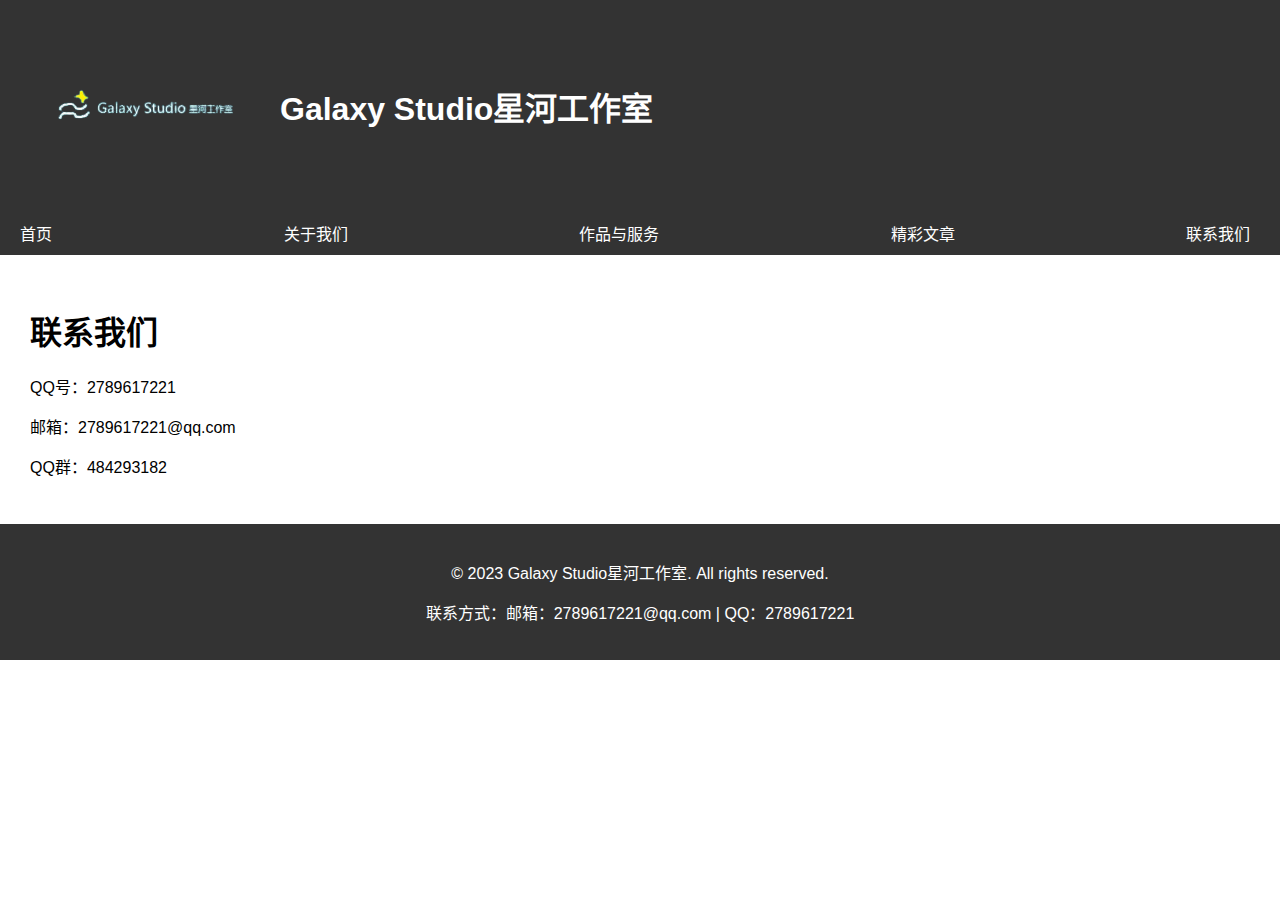
==== about.html @ ae2af247 "Add files via upload" ====
<!DOCTYPE html>
<html lang="zh-CN">
<head>
  <link rel="stylesheet" type="text/css" href="style.css">
  <meta charset="UTC-8">
  <title>Galaxy Studio�Ǻӹ�����</title>
  <style>
    body {
      font-family: Arial, sans-serif;
      margin: 0;
      padding: 0;
    }

    .header-container {
      display: flex;
      align-items: center;
      padding: 20px;
      background-color: #333;
      color: #fff;
    }

    .header-container img {
      margin-right: 10px;
    }

    nav ul {
      list-style-type: none;
      margin: 0;
      padding: 0;
      display: flex;
      justify-content: space-between;
      background-color: #333;
      color: #fff;
      padding: 10px;
    }

    nav li {
      margin-right: 10px;
    }

    nav li a {
      text-decoration: none;
      color: #fff;
      padding: 5px 10px;
    }

    nav li a:hover {
      background-color: #666;
      border-radius: 5px;
    }

    main {
      padding: 30px;
    }

    footer {
      background-color: #333;
      color: #fff;
      padding: 20px;
      text-align: center;
    }
  </style>
</head>

<body>
  <header>
    <div class="header-container">
      <img width="250" height="auto" src="logo.png" alt="Logo">
      <h1>Galaxy Studio�Ǻӹ�����</h1>
    </div>
  </header>

  <nav>
    <ul>
      <li><a href="index.html">��ҳ</a></li>
      <li><a href="about.html">��������</a></li>
      <li><a href="products.html">��Ʒ�����</a></li>
      <li><a href="words.html">��������</a></li>
      <li><a href="contact.html">��ϵ����</a></li>
    </ul>
  </nav>

  <main>
    <section>
      <h1>��ϵ����</h1>
      <p>QQ�ţ�2789617221</p>
      <p>���䣺2789617221@qq.com</p>
      <p>QQȺ��484293182</p>
    </section>
  </main>

  <footer>
    <p>&copy; 2023 Galaxy Studio�Ǻӹ�����. All rights reserved.</p>
    <p>��ϵ��ʽ�����䣺2789617221@qq.com | QQ��2789617221</p>
  </footer>
</body>
</html>
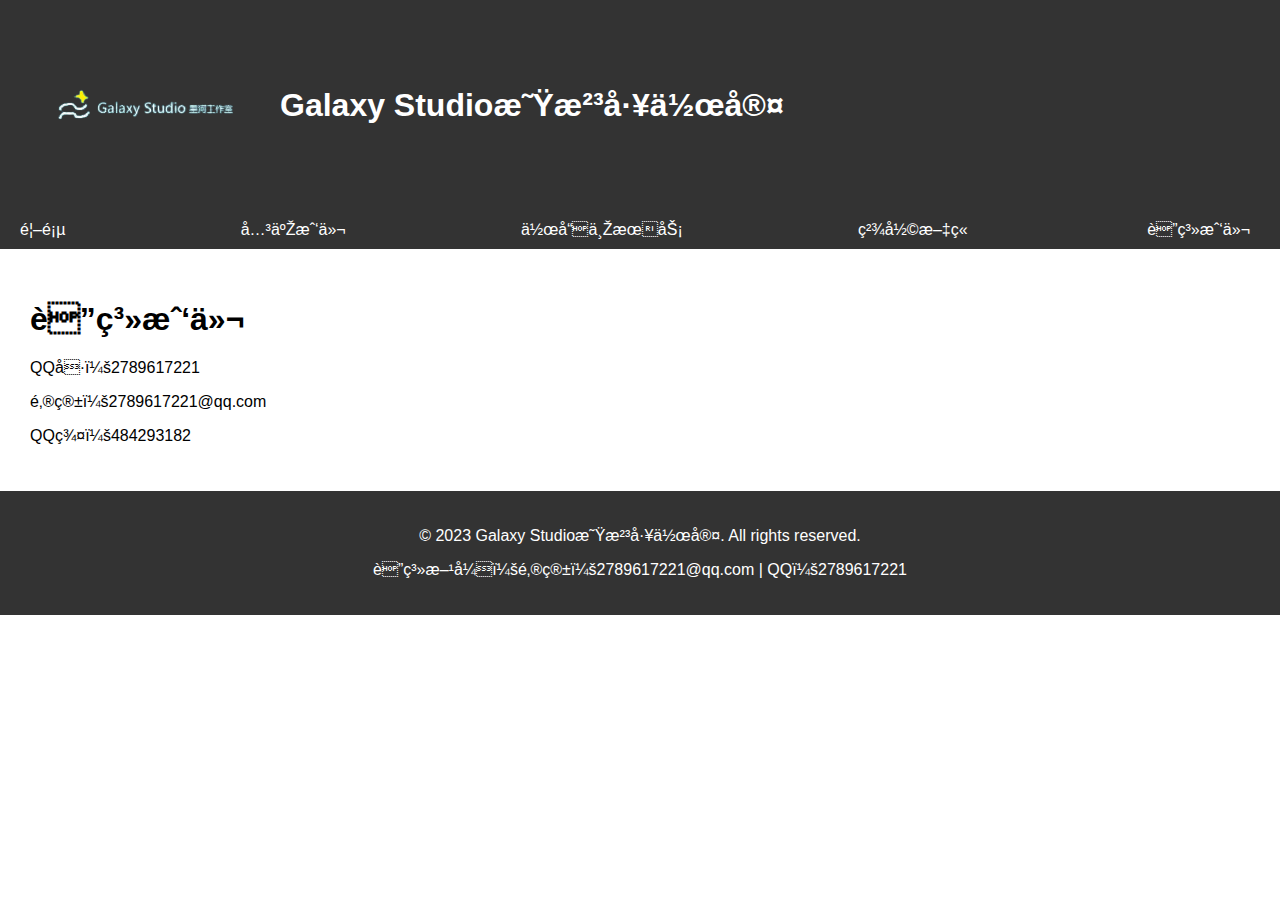
==== commit e6ed03dd: "Update about.html" ====
--- a/about.html
+++ b/about.html
@@ -2,8 +2,8 @@
 <html lang="zh-CN">
 <head>
   <link rel="stylesheet" type="text/css" href="style.css">
-  <meta charset="UTC-8">
-  <title>Galaxy Studio�Ǻӹ�����</title>
+  <meta charset="ANSI">
+  <title>Galaxy Studio星河工作室</title>
   <style>
     body {
       font-family: Arial, sans-serif;
@@ -66,32 +66,32 @@
   <header>
     <div class="header-container">
       <img width="250" height="auto" src="logo.png" alt="Logo">
-      <h1>Galaxy Studio�Ǻӹ�����</h1>
+      <h1>Galaxy Studio星河工作室</h1>
     </div>
   </header>
 
   <nav>
     <ul>
-      <li><a href="index.html">��ҳ</a></li>
-      <li><a href="about.html">��������</a></li>
-      <li><a href="products.html">��Ʒ�����</a></li>
-      <li><a href="words.html">��������</a></li>
-      <li><a href="contact.html">��ϵ����</a></li>
+      <li><a href="index.html">首页</a></li>
+      <li><a href="about.html">关于我们</a></li>
+      <li><a href="products.html">作品与服务</a></li>
+      <li><a href="words.html">精彩文章</a></li>
+      <li><a href="contact.html">联系我们</a></li>
     </ul>
   </nav>
 
   <main>
     <section>
-      <h1>��ϵ����</h1>
-      <p>QQ�ţ�2789617221</p>
-      <p>���䣺2789617221@qq.com</p>
-      <p>QQȺ��484293182</p>
+      <h1>联系我们</h1>
+      <p>QQ号：2789617221</p>
+      <p>邮箱：2789617221@qq.com</p>
+      <p>QQ群：484293182</p>
     </section>
   </main>
 
   <footer>
-    <p>&copy; 2023 Galaxy Studio�Ǻӹ�����. All rights reserved.</p>
-    <p>��ϵ��ʽ�����䣺2789617221@qq.com | QQ��2789617221</p>
+    <p>&copy; 2023 Galaxy Studio星河工作室. All rights reserved.</p>
+    <p>联系方式：邮箱：2789617221@qq.com | QQ：2789617221</p>
   </footer>
 </body>
 </html>
--- a/style.css
+++ b/style.css
@@ -0,0 +1,54 @@
+body {
+  font-family: Arial, sans-serif;
+  margin: 0;
+  padding: 0;
+}
+
+.header-container {
+  display: flex;
+  align-items: center;
+  padding: 20px;
+  background-color: #333;
+  color: #fff;
+}
+
+.header-container img {
+  margin-right: 10px;
+}
+
+nav ul {
+  list-style-type: none;
+  margin: 0;
+  padding: 0;
+  display: flex;
+  justify-content: space-between;
+  background-color: #333;
+  color: #fff;
+  padding: 10px;
+}
+
+nav li {
+  margin-right: 10px;
+}
+
+nav li a {
+  text-decoration: none;
+  color: #fff;
+  padding: 5px 10px;
+}
+
+nav li a:hover {
+  background-color: #666;
+  border-radius: 5px;
+}
+
+main {
+  padding: 30px;
+}
+
+footer {
+  background-color: #333;
+  color: #fff;
+  padding: 20px;
+  text-align: center;
+}
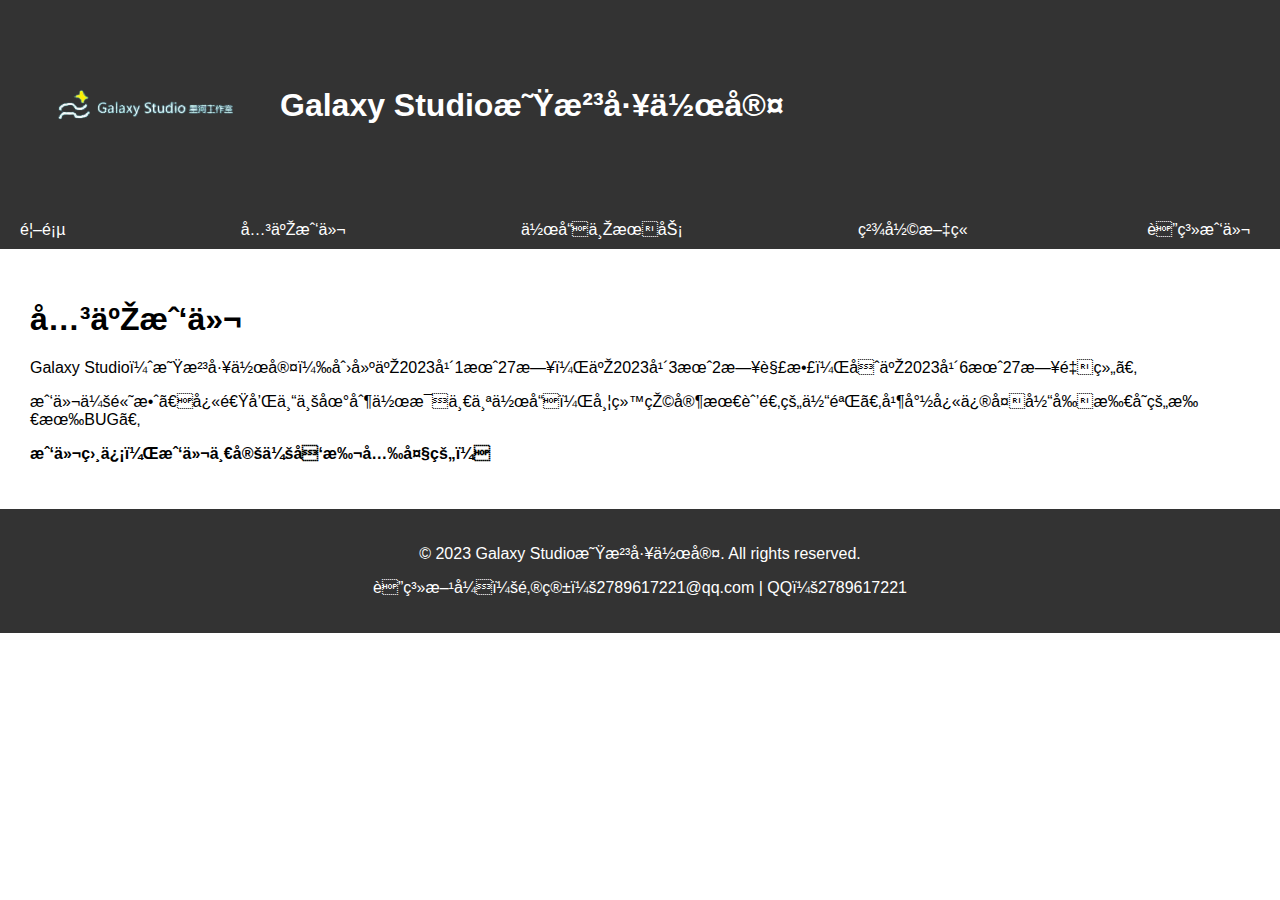
==== commit 2570a9fb: "Update about.html" ====
--- a/about.html
+++ b/about.html
@@ -82,10 +82,10 @@
 
   <main>
     <section>
-      <h1>联系我们</h1>
-      <p>QQ号：2789617221</p>
-      <p>邮箱：2789617221@qq.com</p>
-      <p>QQ群：484293182</p>
+      <h1>关于我们</h1>
+      <p>Galaxy Studio（星河工作室）创建于2023年1月27日，于2023年3月2日解散，又于2023年6月27日重组。</p>
+      <p>我们会高效、快速和专业地制作每一个作品，带给玩家最舒适的体验。并尽快修复当前所存的所有BUG。</p>
+      <p><strong>我们相信，我们一定会发扬光大的！</strong></p>
     </section>
   </main>
 
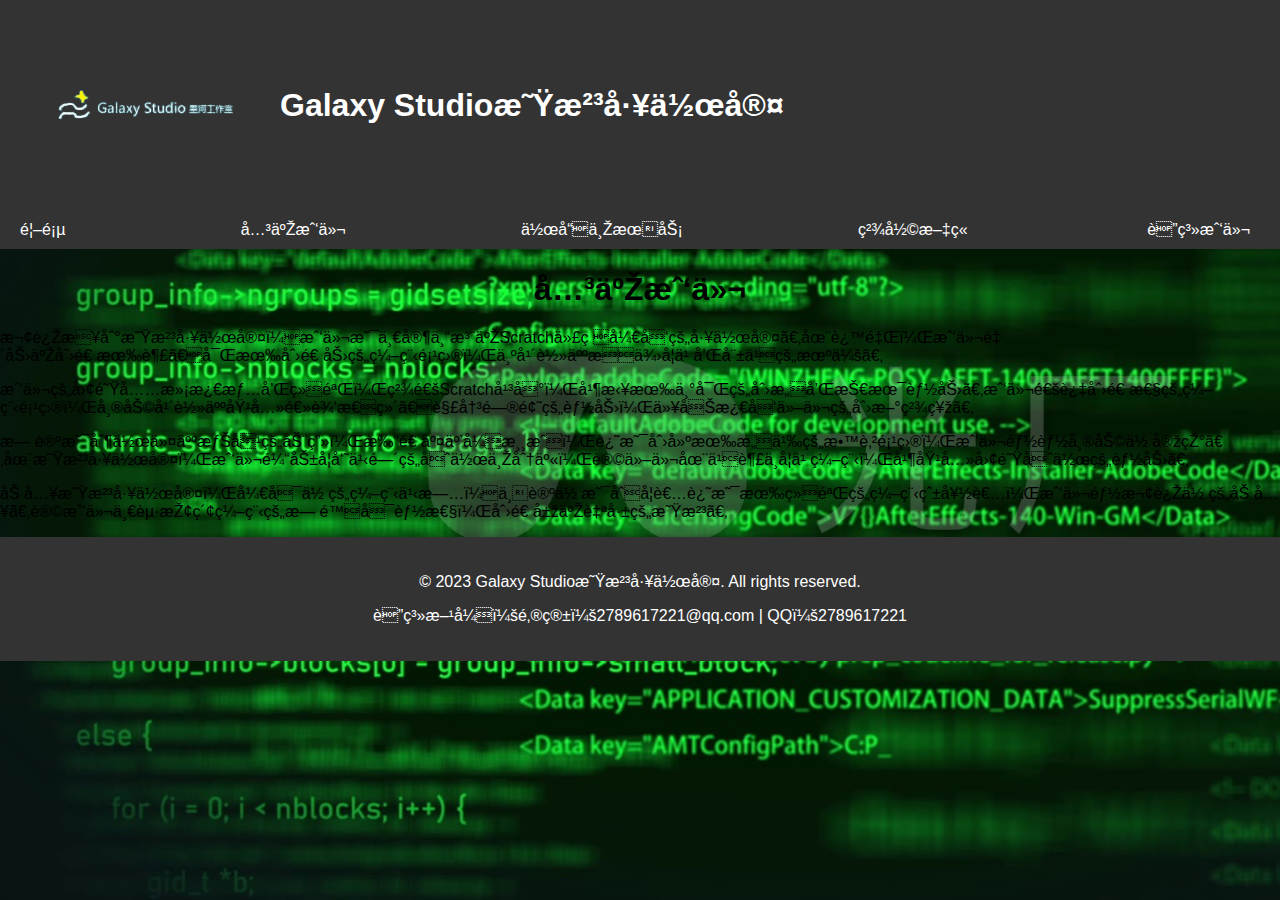
==== commit 2c36e9d6: "修改内容" ====
--- a/about.html
+++ b/about.html
@@ -1,97 +1,96 @@
-<!DOCTYPE html>
-<html lang="zh-CN">
-<head>
-  <link rel="stylesheet" type="text/css" href="style.css">
-  <meta charset="ANSI">
-  <title>Galaxy Studio星河工作室</title>
-  <style>
-    body {
-      font-family: Arial, sans-serif;
-      margin: 0;
-      padding: 0;
-    }
-
-    .header-container {
-      display: flex;
-      align-items: center;
-      padding: 20px;
-      background-color: #333;
-      color: #fff;
-    }
-
-    .header-container img {
-      margin-right: 10px;
-    }
-
-    nav ul {
-      list-style-type: none;
-      margin: 0;
-      padding: 0;
-      display: flex;
-      justify-content: space-between;
-      background-color: #333;
-      color: #fff;
-      padding: 10px;
-    }
-
-    nav li {
-      margin-right: 10px;
-    }
-
-    nav li a {
-      text-decoration: none;
-      color: #fff;
-      padding: 5px 10px;
-    }
-
-    nav li a:hover {
-      background-color: #666;
-      border-radius: 5px;
-    }
-
-    main {
-      padding: 30px;
-    }
-
-    footer {
-      background-color: #333;
-      color: #fff;
-      padding: 20px;
-      text-align: center;
-    }
-  </style>
-</head>
-
-<body>
-  <header>
-    <div class="header-container">
-      <img width="250" height="auto" src="logo.png" alt="Logo">
-      <h1>Galaxy Studio星河工作室</h1>
-    </div>
-  </header>
-
-  <nav>
-    <ul>
-      <li><a href="index.html">首页</a></li>
-      <li><a href="about.html">关于我们</a></li>
-      <li><a href="products.html">作品与服务</a></li>
-      <li><a href="words.html">精彩文章</a></li>
-      <li><a href="contact.html">联系我们</a></li>
-    </ul>
-  </nav>
-
-  <main>
-    <section>
-      <h1>关于我们</h1>
-      <p>Galaxy Studio（星河工作室）创建于2023年1月27日，于2023年3月2日解散，又于2023年6月27日重组。</p>
-      <p>我们会高效、快速和专业地制作每一个作品，带给玩家最舒适的体验。并尽快修复当前所存的所有BUG。</p>
-      <p><strong>我们相信，我们一定会发扬光大的！</strong></p>
-    </section>
-  </main>
-
-  <footer>
-    <p>&copy; 2023 Galaxy Studio星河工作室. All rights reserved.</p>
-    <p>联系方式：邮箱：2789617221@qq.com | QQ：2789617221</p>
-  </footer>
-</body>
-</html>
+<!DOCTYPE html>
+<html lang="zh-CN">
+<head>
+  <link rel="stylesheet" type="text/css" href="style.css">
+  <meta charset="ANSI">
+  <title>Galaxy Studio星河工作室</title>
+  <style>
+    body {
+      font-family: Arial, sans-serif;
+      margin: 0;
+      padding: 0;
+    }
+
+    .header-container {
+      display: flex;
+      align-items: center;
+      padding: 20px;
+      background-color: #333;
+      color: #fff;
+    }
+
+    .header-container img {
+      margin-right: 10px;
+    }
+
+    nav ul {
+      list-style-type: none;
+      margin: 0;
+      padding: 0;
+      display: flex;
+      justify-content: space-between;
+      background-color: #333;
+      color: #fff;
+      padding: 10px;
+    }
+
+    nav li {
+      margin-right: 10px;
+    }
+
+    nav li a {
+      text-decoration: none;
+      color: #fff;
+      padding: 5px 10px;
+    }
+
+    nav li a:hover {
+      background-color: #666;
+      border-radius: 5px;
+    }
+
+    main {
+      padding: 30px;
+    }
+
+    footer {
+      background-color: #333;
+      color: #fff;
+      padding: 20px;
+      text-align: center;
+    }
+  </style>
+</head>
+
+<body>
+  <header>
+    <div class="header-container">
+      <img width="250" height="auto" src="logo.png" alt="Logo">
+      <h1>Galaxy Studio星河工作室</h1>
+    </div>
+  </header>
+
+  <nav>
+    <ul>
+      <li><a href="index.html">首页</a></li>
+      <li><a href="about.html">关于我们</a></li>
+      <li><a href="products.html">作品与服务</a></li>
+      <li><a href="words.html">精彩文章</a></li>
+      <li><a href="contact.html">联系我们</a></li>
+    </ul>
+  </nav>
+
+  <div>
+    <h1 style="text-align: center;">关于我们</h1>
+    <p>欢迎来到星河工作室！我们是一家专注于Scratch代码开发的工作室。在这里，我们致力于创造有趣、富有创造力的编程项目，为年轻人提供学习和娱乐的机会。</p>
+    <p>我们的团队充满激情和经验，精通Scratch平台，并拥有丰富的创意和技术能力。我们通过创造性的编程项目，帮助年轻人培养逻辑思维、解决问题的能力，以及激发他们的创新精神。</p>
+    <p>无论是制作令人惊叹的动画，打造交互式游戏，还是创建有意义的教育项目，我们都能帮助你实现。在星河工作室，我们鼓励学员之间的合作与分享，让他们在乐趣中学习编程，并培养团队合作的能力。</p>
+    <p>加入星河工作室，开启你的编程之旅！不论你是初学者还是有经验的编程爱好者，我们都欢迎你的加入。让我们一起探索编程的无限可能性，创造属于自己的星河。</p>
+  </div>
+
+  <footer>
+    <p>&copy; 2023 Galaxy Studio星河工作室. All rights reserved.</p>
+    <p>联系方式：邮箱：2789617221@qq.com | QQ：2789617221</p>
+  </footer>
+</body>
+</html>
--- a/style.css
+++ b/style.css
@@ -1,54 +1,70 @@
-body {
-  font-family: Arial, sans-serif;
-  margin: 0;
-  padding: 0;
-}
-
-.header-container {
-  display: flex;
-  align-items: center;
-  padding: 20px;
-  background-color: #333;
-  color: #fff;
-}
-
-.header-container img {
-  margin-right: 10px;
-}
-
-nav ul {
-  list-style-type: none;
-  margin: 0;
-  padding: 0;
-  display: flex;
-  justify-content: space-between;
-  background-color: #333;
-  color: #fff;
-  padding: 10px;
-}
-
-nav li {
-  margin-right: 10px;
-}
-
-nav li a {
-  text-decoration: none;
-  color: #fff;
-  padding: 5px 10px;
-}
-
-nav li a:hover {
-  background-color: #666;
-  border-radius: 5px;
-}
-
-main {
-  padding: 30px;
-}
-
-footer {
-  background-color: #333;
-  color: #fff;
-  padding: 20px;
-  text-align: center;
-}
+body {
+  font-family: Arial, sans-serif;
+  margin: 0;
+  padding: 0;
+}
+
+.header-container {
+  display: flex;
+  align-items: center;
+  padding: 20px;
+  background-color: #333;
+  color: #fff;
+}
+
+.header-container img {
+  margin-right: 10px;
+}
+
+nav ul {
+  list-style-type: none;
+  margin: 0;
+  padding: 0;
+  display: flex;
+  justify-content: space-between;
+  background-color: #333;
+  color: #fff;
+  padding: 10px;
+}
+
+nav li {
+  margin-right: 10px;
+}
+
+nav li a {
+  text-decoration: none;
+  color: #fff;
+  padding: 5px 10px;
+}
+
+nav li a:hover {
+  background-color: #666;
+  border-radius: 5px;
+}
+
+main {
+  padding: 30px;
+}
+
+html, body {
+  background-image: url("background.jpg");
+  background-repeat: no-repeat;
+  background-size: cover;
+  background-color: rgba(0, 0, 0, 0.90);
+  height: 100%;
+  margin: 0;
+  display: flex;
+  flex-direction: column;
+}
+
+main {
+  flex: 1;
+}
+
+
+footer {
+  background-color: #333;
+  color: #fff;
+  padding: 20px;
+  text-align: center;
+}
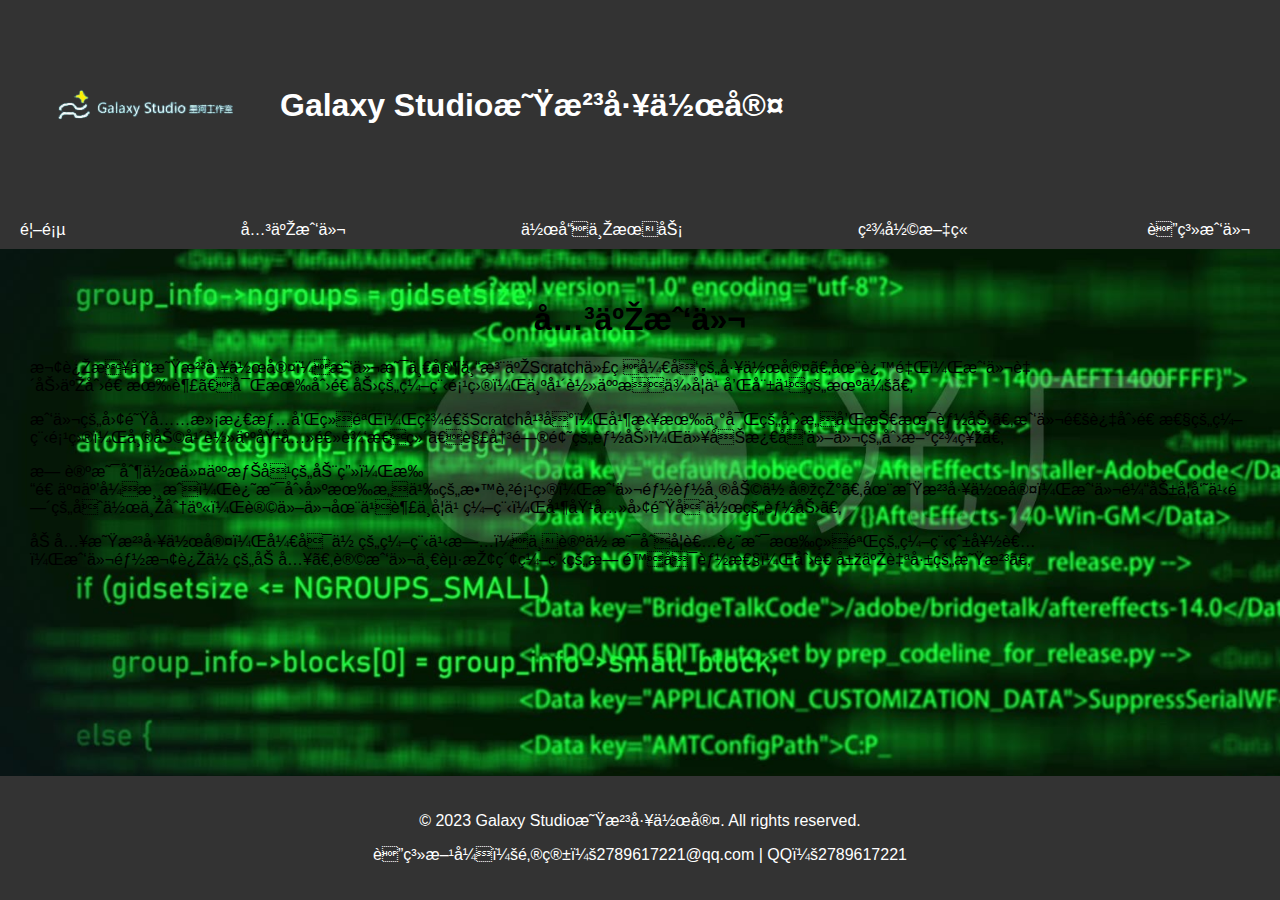
==== commit 087ce384: "Update about.html" ====
--- a/about.html
+++ b/about.html
@@ -80,13 +80,15 @@
     </ul>
   </nav>
 
-  <div>
-    <h1 style="text-align: center;">关于我们</h1>
-    <p>欢迎来到星河工作室！我们是一家专注于Scratch代码开发的工作室。在这里，我们致力于创造有趣、富有创造力的编程项目，为年轻人提供学习和娱乐的机会。</p>
-    <p>我们的团队充满激情和经验，精通Scratch平台，并拥有丰富的创意和技术能力。我们通过创造性的编程项目，帮助年轻人培养逻辑思维、解决问题的能力，以及激发他们的创新精神。</p>
-    <p>无论是制作令人惊叹的动画，打造交互式游戏，还是创建有意义的教育项目，我们都能帮助你实现。在星河工作室，我们鼓励学员之间的合作与分享，让他们在乐趣中学习编程，并培养团队合作的能力。</p>
-    <p>加入星河工作室，开启你的编程之旅！不论你是初学者还是有经验的编程爱好者，我们都欢迎你的加入。让我们一起探索编程的无限可能性，创造属于自己的星河。</p>
-  </div>
+  <main>
+    <section>
+      <h1 style="text-align: center;">关于我们</h1>
+      <p>欢迎来到星河工作室！我们是一家专注于Scratch代码开发的工作室。在这里，我们致力于创造有趣、富有创造力的编程项目，为年轻人提供学习和娱乐的机会。</p>
+      <p>我们的团队充满激情和经验，精通Scratch平台，并拥有丰富的创意和技术能力。我们通过创造性的编程项目，帮助年轻人培养逻辑思维、解决问题的能力，以及激发他们的创新精神。</p>
+      <p>无论是制作令人惊叹的动画，打造交互式游戏，还是创建有意义的教育项目，我们都能帮助你实现。在星河工作室，我们鼓励学员之间的合作与分享，让他们在乐趣中学习编程，并培养团队合作的能力。</p>
+      <p>加入星河工作室，开启你的编程之旅！不论你是初学者还是有经验的编程爱好者，我们都欢迎你的加入。让我们一起探索编程的无限可能性，创造属于自己的星河。</p>
+    </section>
+  </main>
 
   <footer>
     <p>&copy; 2023 Galaxy Studio星河工作室. All rights reserved.</p>
